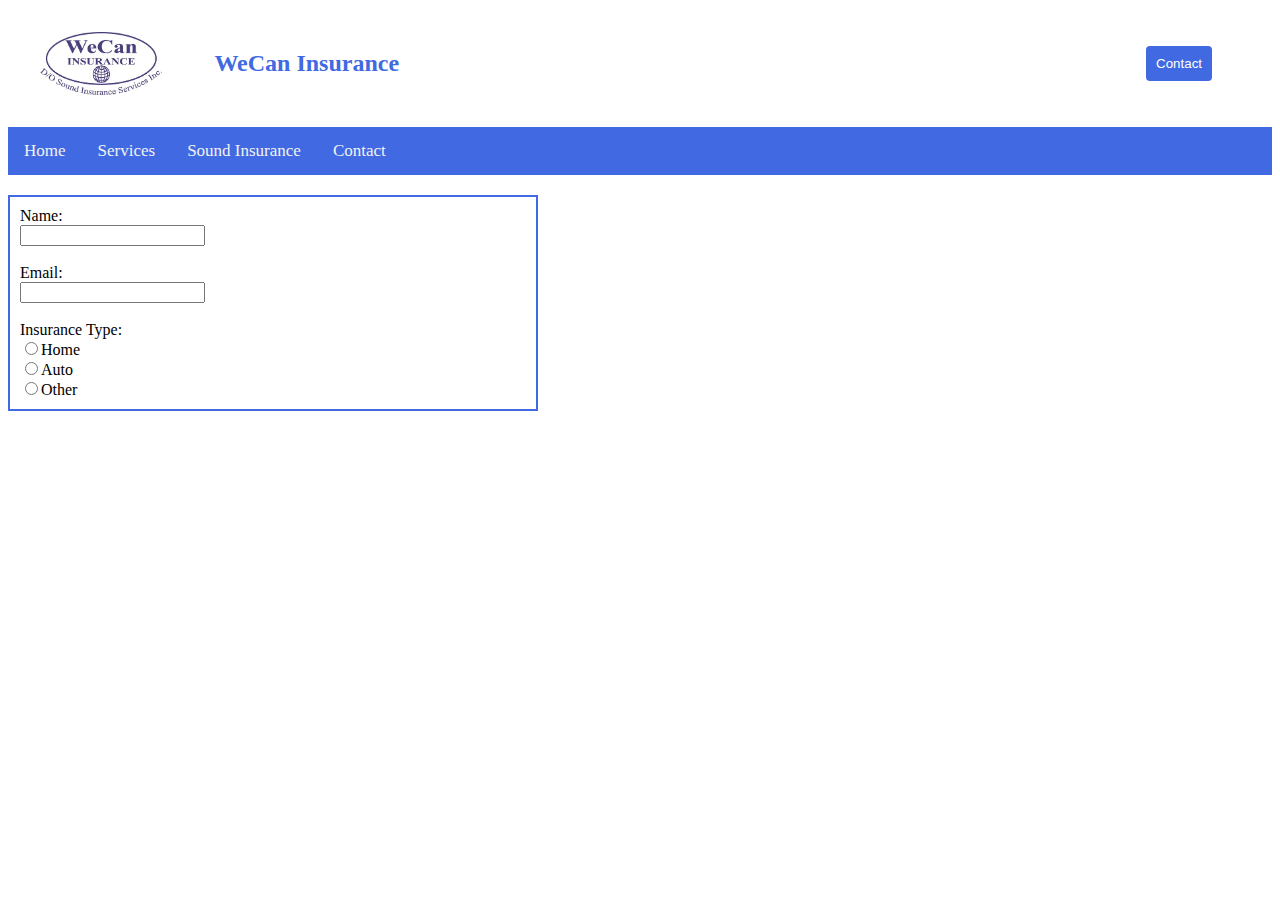
==== html/contact.html @ de9b5903 "Created contact page" ====
<!DOCTYPE html>
<html lang="en">

<head>
    <meta charset="UTF-8">
    <meta name="viewport" content="width=device-width, initial-scale=1.0">
    <link href="../style/main.css" rel="stylesheet" type="text/css">
    <link href="../style/contact.css" rel="stylesheet" type="text/css">
    <link href="https://fonts.googleapis.com/css?family=Merriweather" rel="stylesheet">
    <title>Contact</title>
</head>

<body>
    <div class="header">
        <img src="/images/WeCanLogo.jpg" alt="WeCan Logo" width="10%">
        <h2> WeCan Insurance </h2>
        <button id="contact-btn">
            <a href="#contact">Contact</a>
        </button>
        <br>
    </div>

    <div class="menu">
        <a href="/index.html">Home</a>
        <a href="#services">Services</a>
        <a href="http://www.soundinsurance.ca" target="_blank">Sound Insurance</a>
        <a href="#contact" class="active">Contact</a>
    </div>

    <form>
        Name:<br>
        <input type="text" name="name"><br><br>
        Email:<br>
        <input type="email" name="email"><br><br>
        Insurance Type:<br>
        <input type="radio" name="type">Home<br>
        <input type="radio" name="type">Auto<br>
        <input type="radio" name="type">Other<br>
    </form>
</body>

</html>
---- style/main.css ----
.header {
    display: flex;
    position: relative;
    align-items: center;
    margin: 20px;
}

.header img {
    height: 25%;
    margin: 12px;
}

.header h2 {
    font-size: 150%;
    margin-left: 40px;
    color: royalblue;
}

/* Navigation Menu */

.menu {
    position: relative;
    top: 20%;
    background-color: royalblue;
    overflow: hidden;
}

.menu a {
    float: left;
    display: block;
    color: #f2f2f2;
    text-align: center;
    padding: 14px 16px;
    text-decoration: none;
    font-size: 17px;
}

.menu a:hover {
    background-color: rgb(39, 82, 212);
    color: white;
}

.active {
    background-color: royalblue;
    color: white;
}

/* Contact Button */

#contact-btn {
    margin-left: auto;
    margin-right: 40px;
    background: royalblue;
    color: white;
    padding: 10px;
    border: none;
    border-radius: 4px;
    cursor: pointer;
}

#contact-btn:hover {
    transition-duration: 0.4s;
    background-color: rgb(20, 67, 207);
    color: black;
}

#contact-btn:focus {
    outline: 0;
}

#contact-btn a {
    color: white;
    text-decoration: none;
}
---- style/contact.css ----
form {
    border: solid 2px royalblue;
    width: 40%;
    margin-top: 20px;
    padding: 10px;
}
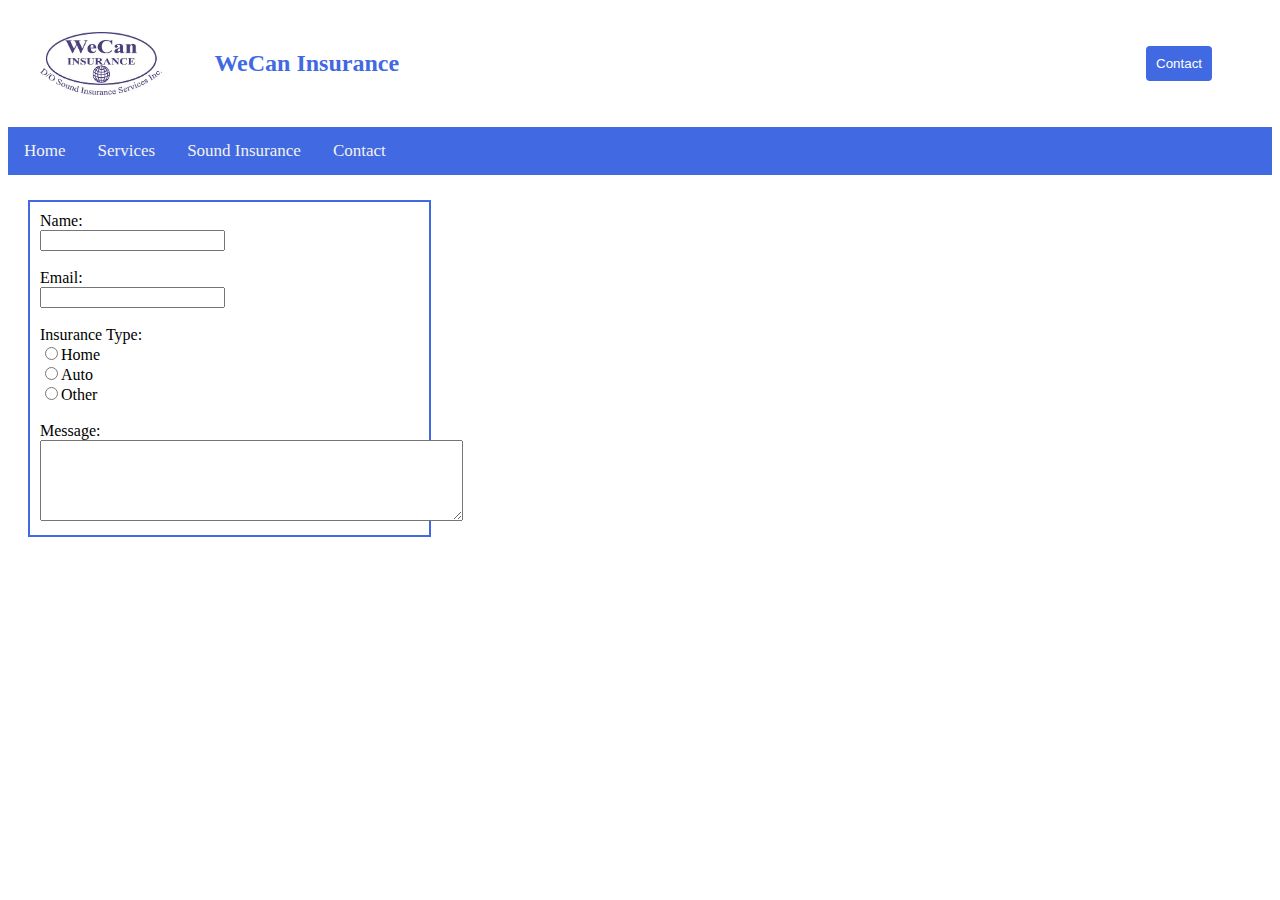
==== commit 684c6376: "Basic form created" ====
--- a/html/contact.html
+++ b/html/contact.html
@@ -27,7 +27,7 @@
         <a href="#contact" class="active">Contact</a>
     </div>
 
-    <form>
+    <form id="contact">
         Name:<br>
         <input type="text" name="name"><br><br>
         Email:<br>
@@ -35,7 +35,10 @@
         Insurance Type:<br>
         <input type="radio" name="type">Home<br>
         <input type="radio" name="type">Auto<br>
-        <input type="radio" name="type">Other<br>
+        <input type="radio" name="type">Other<br><br>
+        Message:<br>
+        <textarea type="text" rows="5" cols="50" name="message"></textarea>
+
     </form>
 </body>
 
--- a/style/contact.css
+++ b/style/contact.css
@@ -1,6 +1,7 @@
 form {
     border: solid 2px royalblue;
-    width: 40%;
-    margin-top: 20px;
+    width: 30%;
+    margin-top: 25px;
+    margin-left: 20px;
     padding: 10px;
 }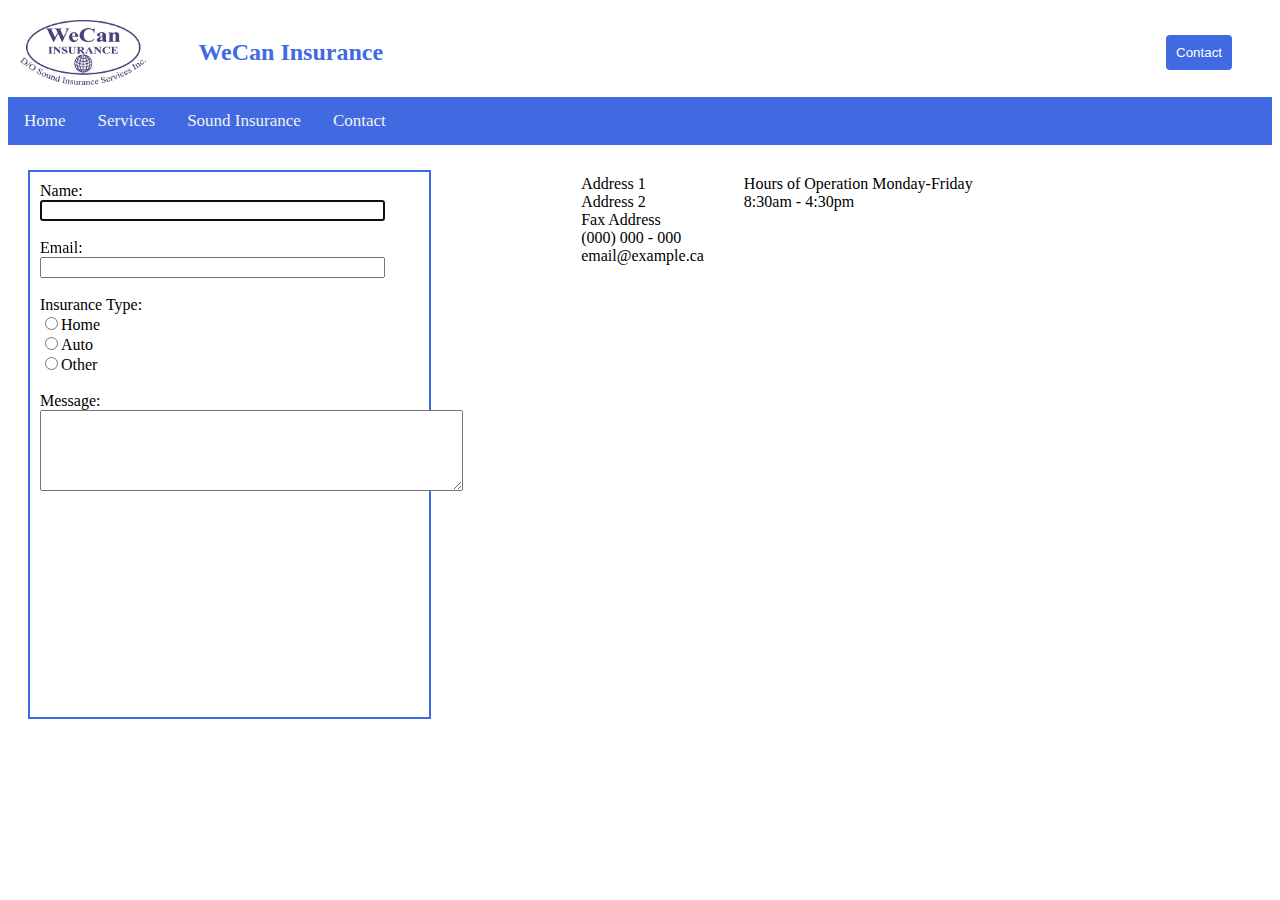
==== commit 2759797c: "Added google maps" ====
--- a/html/contact.html
+++ b/html/contact.html
@@ -27,19 +27,50 @@
         <a href="#contact" class="active">Contact</a>
     </div>
 
-    <form id="contact">
-        Name:<br>
-        <input type="text" name="name"><br><br>
-        Email:<br>
-        <input type="email" name="email"><br><br>
-        Insurance Type:<br>
-        <input type="radio" name="type">Home<br>
-        <input type="radio" name="type">Auto<br>
-        <input type="radio" name="type">Other<br><br>
-        Message:<br>
-        <textarea type="text" rows="5" cols="50" name="message"></textarea>
+    <div class="container">
+        <form id="contact">
+            Name:
+            <br>
+            <input type="text" name="name" size="40" autofocus>
+            <br>
+            <br> Email:
+            <br>
+            <input type="email" name="email" size="40">
+            <br>
+            <br> Insurance Type:
+            <br>
+            <input type="radio" name="type">Home
+            <br>
+            <input type="radio" name="type">Auto
+            <br>
+            <input type="radio" name="type">Other
+            <br>
+            <br> Message:
+            <br>
+            <textarea type="text" rows="5" cols="50" name="message"></textarea>
+        </form>
 
-    </form>
+        <div class="contact-info">
+            <div class="higher">
+                <div id="address">
+                    Address 1
+                    <br> Address 2
+                    <br> Fax Address
+                    <br> (000) 000 - 000
+                    <br> email@example.ca
+                    <br>
+                </div>
+                <div id="hours">
+                    Hours of Operation Monday-Friday
+                    <br> 8:30am - 4:30pm
+                </div>
+            </div>
+            <div class="gmaps">
+                <iframe src="https://www.google.com/maps/embed?pb=!1m18!1m12!1m3!1d2877.3839285416866!2d-79.386140384591!3d43.847870479115066!2m3!1f0!2f0!3f0!3m2!1i1024!2i768!4f13.1!3m3!1m2!1s0x882b2b4a7062e60b%3A0x46397fe8eef86ff1!2s1+West+Pearce+St%2C+Richmond+Hill%2C+ON+L4B+3K3!5e0!3m2!1sen!2sca!4v1527169756193"
+                    width="150%" height="450" frameborder="0" style="border:0" allowfullscreen></iframe>
+            </div>
+        </div>
+    </div>
 </body>
 
 </html>--- a/style/main.css
+++ b/style/main.css
@@ -2,7 +2,6 @@
     display: flex;
     position: relative;
     align-items: center;
-    margin: 20px;
 }
 
 .header img {
--- a/style/contact.css
+++ b/style/contact.css
@@ -1,7 +1,29 @@
+.container {
+    display: flex;
+    flex-direction: row;
+}
+
+
 form {
     border: solid 2px royalblue;
     width: 30%;
     margin-top: 25px;
     margin-left: 20px;
     padding: 10px;
+}
+
+.contact-info {
+    margin-left: 150px;
+    margin-top: 30px;
+    display: flex;
+    flex-direction: column;
+}
+
+.higher {
+    display: flex;
+    flex-direction: row;
+}
+
+#hours {
+    margin-left: 40px;
 }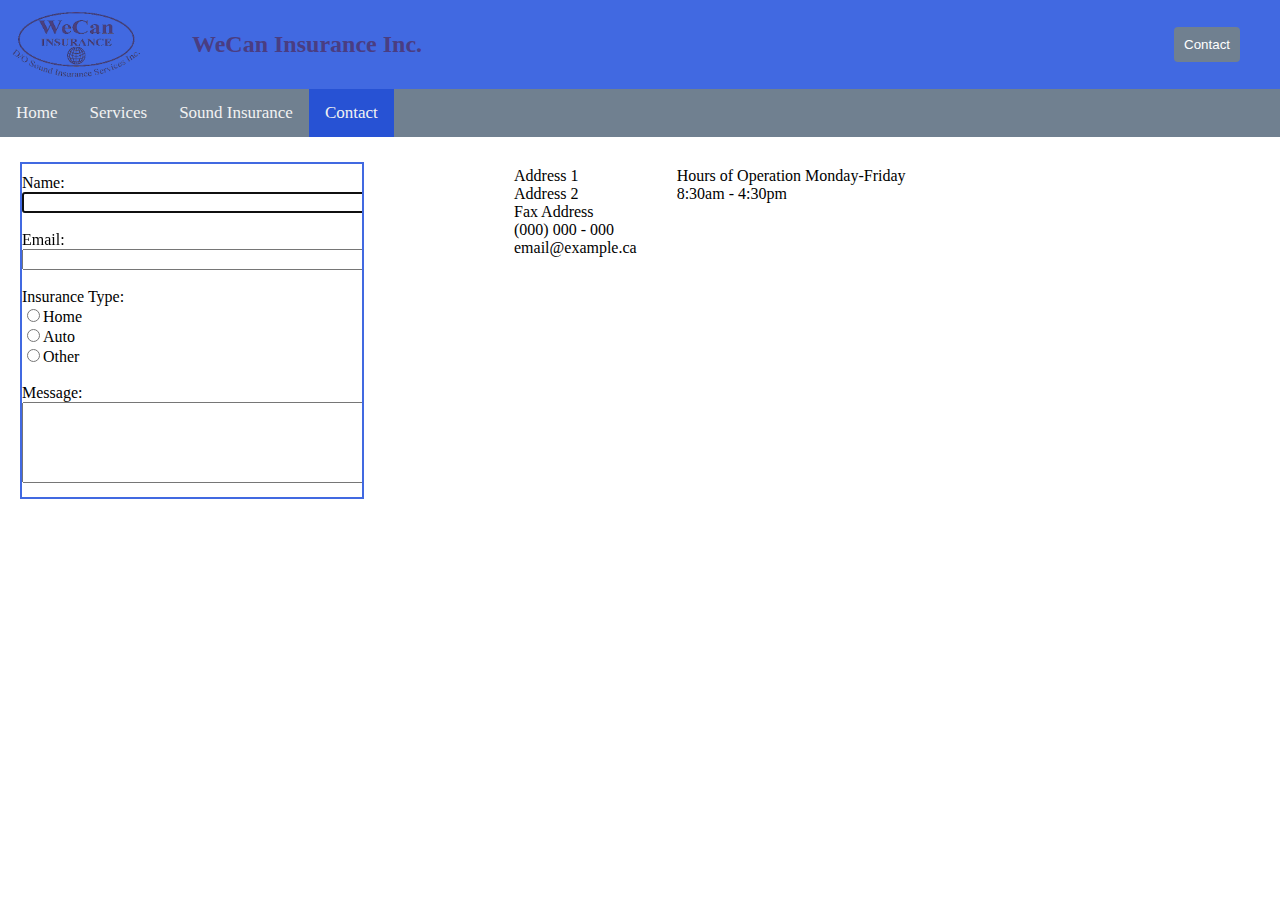
==== commit da418922: "Re-designed header" ====
--- a/html/contact.html
+++ b/html/contact.html
@@ -12,8 +12,8 @@
 
 <body>
     <div class="header">
-        <img src="/images/WeCanLogo.jpg" alt="WeCan Logo" width="10%">
-        <h2> WeCan Insurance </h2>
+        <img src="/images/transparentLogo.png" alt="WeCan Logo" width="10%">
+        <h2> WeCan Insurance Inc.</h2>
         <button id="contact-btn">
             <a href="#contact">Contact</a>
         </button>
--- a/style/main.css
+++ b/style/main.css
@@ -1,7 +1,12 @@
+ body {
+    margin: 0;
+}
+
 .header {
     display: flex;
     position: relative;
     align-items: center;
+    background: royalblue;
 }
 
 .header img {
@@ -12,7 +17,7 @@
 .header h2 {
     font-size: 150%;
     margin-left: 40px;
-    color: royalblue;
+    color: #4A3D82;
 }
 
 /* Navigation Menu */
@@ -20,7 +25,7 @@
 .menu {
     position: relative;
     top: 20%;
-    background-color: royalblue;
+    background-color: slategrey;
     overflow: hidden;
 }
 
@@ -35,12 +40,12 @@
 }
 
 .menu a:hover {
-    background-color: rgb(39, 82, 212);
+    background-color: rgb(94, 94, 94);
     color: white;
 }
 
 .active {
-    background-color: royalblue;
+    background-color: rgb(39, 82, 212);
     color: white;
 }
 
@@ -49,7 +54,7 @@
 #contact-btn {
     margin-left: auto;
     margin-right: 40px;
-    background: royalblue;
+    background: slategray;
     color: white;
     padding: 10px;
     border: none;
--- a/style/contact.css
+++ b/style/contact.css
@@ -6,10 +6,12 @@
 
 form {
     border: solid 2px royalblue;
-    width: 30%;
+    width: 25%;
     margin-top: 25px;
     margin-left: 20px;
     padding: 10px;
+    height: 70%;
+    overflow: auto;
 }
 
 .contact-info {
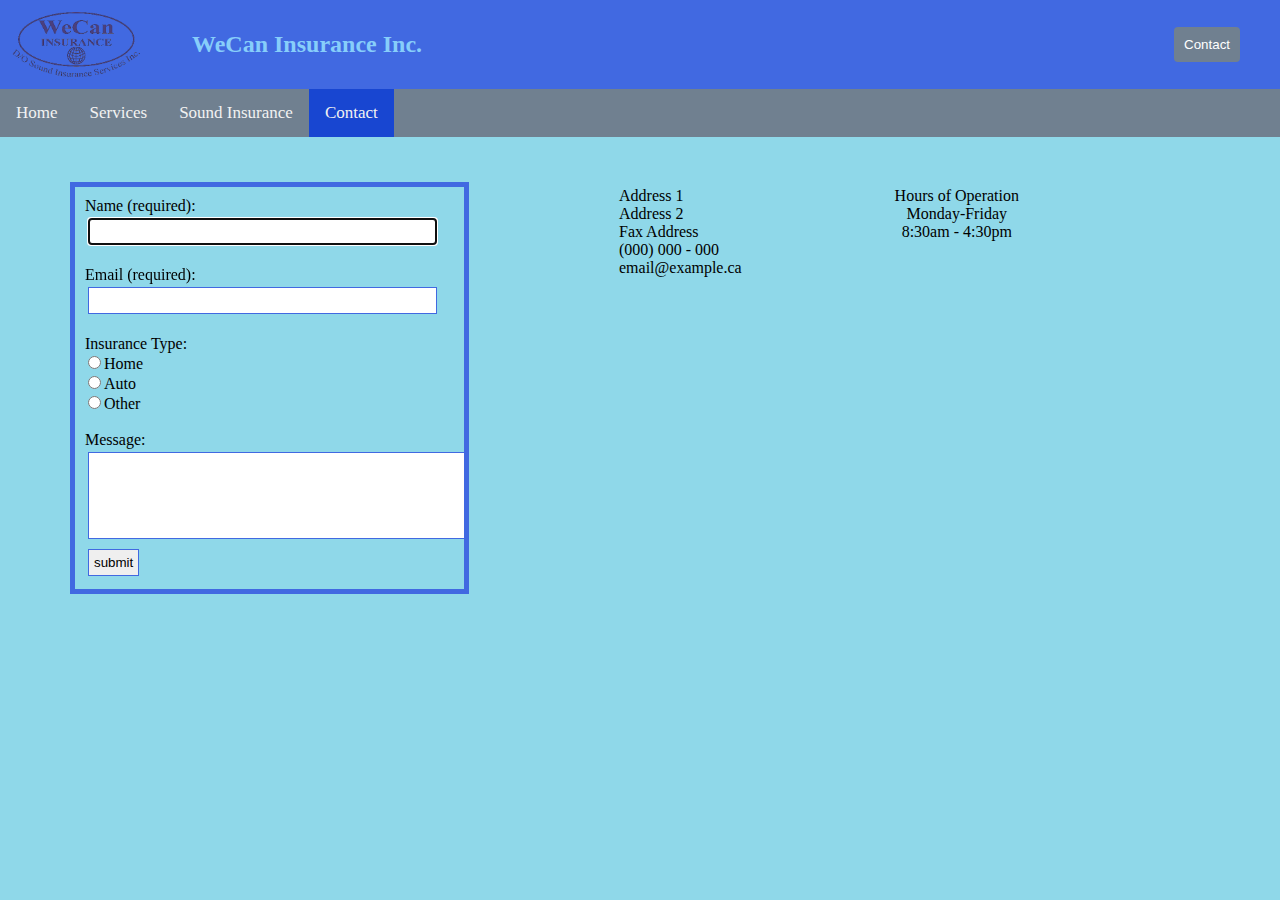
==== commit 0858e102: "Edited for services page" ====
--- a/html/contact.html
+++ b/html/contact.html
@@ -12,28 +12,28 @@
 
 <body>
     <div class="header">
-        <img src="/images/transparentLogo.png" alt="WeCan Logo" width="10%">
+        <img src="../images/transparentLogo.png" alt="WeCan Logo" width="10%">
         <h2> WeCan Insurance Inc.</h2>
         <button id="contact-btn">
-            <a href="#contact">Contact</a>
+            <a href="contact.html">Contact</a>
         </button>
         <br>
     </div>
 
     <div class="menu">
-        <a href="/index.html">Home</a>
-        <a href="#services">Services</a>
+        <a href="../index.html">Home</a>
+        <a href="services.html">Services</a>
         <a href="http://www.soundinsurance.ca" target="_blank">Sound Insurance</a>
-        <a href="#contact" class="active">Contact</a>
+        <a href="contact.html" class="active">Contact</a>
     </div>
 
     <div class="container">
         <form id="contact">
-            Name:
+            Name (required):
             <br>
             <input type="text" name="name" size="40" autofocus>
             <br>
-            <br> Email:
+            <br> Email (required):
             <br>
             <input type="email" name="email" size="40">
             <br>
@@ -48,6 +48,8 @@
             <br> Message:
             <br>
             <textarea type="text" rows="5" cols="50" name="message"></textarea>
+            <br>
+            <input type="submit" value="submit">
         </form>
 
         <div class="contact-info">
@@ -61,13 +63,14 @@
                     <br>
                 </div>
                 <div id="hours">
-                    Hours of Operation Monday-Friday
+                    Hours of Operation
+                    <br> Monday-Friday
                     <br> 8:30am - 4:30pm
                 </div>
             </div>
             <div class="gmaps">
                 <iframe src="https://www.google.com/maps/embed?pb=!1m18!1m12!1m3!1d2877.3839285416866!2d-79.386140384591!3d43.847870479115066!2m3!1f0!2f0!3f0!3m2!1i1024!2i768!4f13.1!3m3!1m2!1s0x882b2b4a7062e60b%3A0x46397fe8eef86ff1!2s1+West+Pearce+St%2C+Richmond+Hill%2C+ON+L4B+3K3!5e0!3m2!1sen!2sca!4v1527169756193"
-                    width="150%" height="450" frameborder="0" style="border:0" allowfullscreen></iframe>
+                height="250px" frameborder="0" style="border:0" allowfullscreen></iframe>
             </div>
         </div>
     </div>
--- a/style/main.css
+++ b/style/main.css
@@ -17,7 +17,8 @@
 .header h2 {
     font-size: 150%;
     margin-left: 40px;
-    color: #4A3D82;
+    /*color: #4A3D82;*/
+    color: lightskyblue;
 }
 
 /* Navigation Menu */
@@ -45,7 +46,7 @@
 }
 
 .active {
-    background-color: rgb(39, 82, 212);
+    background-color: rgb(24, 70, 209);
     color: white;
 }
 
--- a/style/contact.css
+++ b/style/contact.css
@@ -1,12 +1,18 @@
+body {
+    background-color: #8FD8E9;
+}
+
 .container {
+    margin-left: 50px;
+    margin-top: 20px;
     display: flex;
     flex-direction: row;
 }
 
 
 form {
-    border: solid 2px royalblue;
-    width: 25%;
+    border: solid 5px royalblue;
+    width: 30%;
     margin-top: 25px;
     margin-left: 20px;
     padding: 10px;
@@ -14,18 +20,33 @@
     overflow: auto;
 }
 
+input, textarea {
+    padding: 5px;
+    margin: 3px;
+    border: 1px royalblue solid;
+}
+
 .contact-info {
     margin-left: 150px;
     margin-top: 30px;
     display: flex;
     flex-direction: column;
+    width: 500px;
 }
 
 .higher {
     display: flex;
     flex-direction: row;
+    width: 400px;
 }
 
 #hours {
-    margin-left: 40px;
+    margin-left: auto;
+    text-align: center;
+}
+
+ iframe {
+    width: 600px;
+    height: 400px;
+    margin-top: 20px;
 }